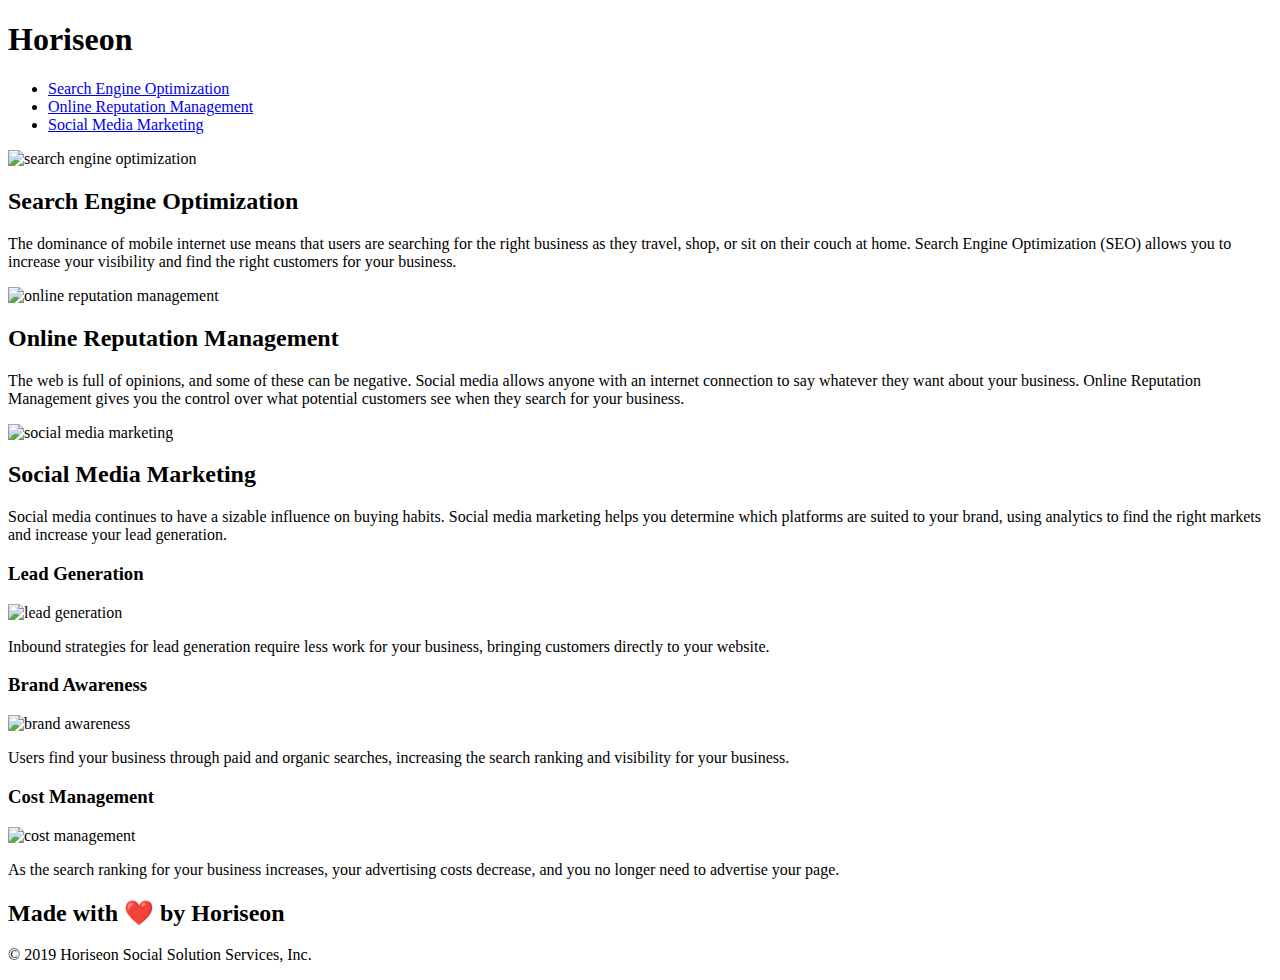
==== index.html @ ae4f5e25 "Index.html" ====
<!DOCTYPE html>
<html lang="en-us">

<head>
    <meta charset="UTF-8" />
    <link rel="stylesheet" href="./assets/css/style.css">
    <title>Horiseon</title>
</head>

<body>
    <div class="header" >
        <h1>Hori<span class="seo">seo</span>n</h1>
        <div>
            <ul>
                <li>
                    <a href="#search-engine-optimization">Search Engine Optimization</a>
                </li>
                <li>
                    <a href="#online-reputation-management">Online Reputation Management</a>
                </li>
                <li>
                    <a href="#social-media-marketing">Social Media Marketing</a>
                </li>
            </ul>
        </div>
    </div>
    <div class="hero"></div>
    <div class="content" id="Search">
        <div class="search-engine-optimization" id="search-engine-optimization" >
            <img src="./assets/images/search-engine-optimization.jpg" alt="search engine optimization" class="float-left" />
            <h2>Search Engine Optimization</h2>
            <p>
                The dominance of mobile internet use means that users are searching for the right business as they travel, shop, or sit on their couch at home. Search Engine Optimization (SEO) allows you to increase your visibility and find the right customers for your business.
            </p>
        </div>
        <div id="online-reputation-management" class="online-reputation-management">
            <img src="./assets/images/online-reputation-management.jpg" alt="online reputation management" class="float-right" />
            <h2>Online Reputation Management</h2>
            <p>
                The web is full of opinions, and some of these can be negative. Social media allows anyone with an internet connection to say whatever they want about your business. Online Reputation Management gives you the control over what potential customers see when they search for your business.
            </p>
        </div>
        <div id="social-media-marketing" class="social-media-marketing">
            <img src="./assets/images/social-media-marketing.jpg" alt="social media marketing" class="float-left" />
            <h2>Social Media Marketing</h2>
            <p>
                Social media continues to have a sizable influence on buying habits. Social media marketing helps you determine which platforms are suited to your brand, using analytics to find the right markets and increase your lead generation.
            </p>
        </div>
    </div>
    <div class="benefits" id="Benefits">
        <div class="benefit-lead">
            <h3>Lead Generation</h3>
            <img src="./assets/images/lead-generation.png" alt="lead generation"/>
            <p>
                Inbound strategies for lead generation require less work for your business, bringing customers directly to your website.
            </p>
        </div>
        <div class="benefit-brand">
            <h3>Brand Awareness</h3>
            <img src="./assets/images/brand-awareness.png" alt="brand awareness" />
            <p>
                Users find your business through paid and organic searches, increasing the search ranking and visibility for your business.
            </p>
        </div>
        <div class="benefit-cost">
            <h3>Cost Management</h3>
            <img src="./assets/images/cost-management.png" alt="cost management"></img>
            <p>
                As the search ranking for your business increases, your advertising costs decrease, and you no longer need to advertise your page.
            </p>
        </div>
    </div>
    <div class="footer">
        <h2>Made with ❤️️ by Horiseon</h2>
        <p>
            &copy; 2019 Horiseon Social Solution Services, Inc.
        </p>
    </div>
</body>

</html>
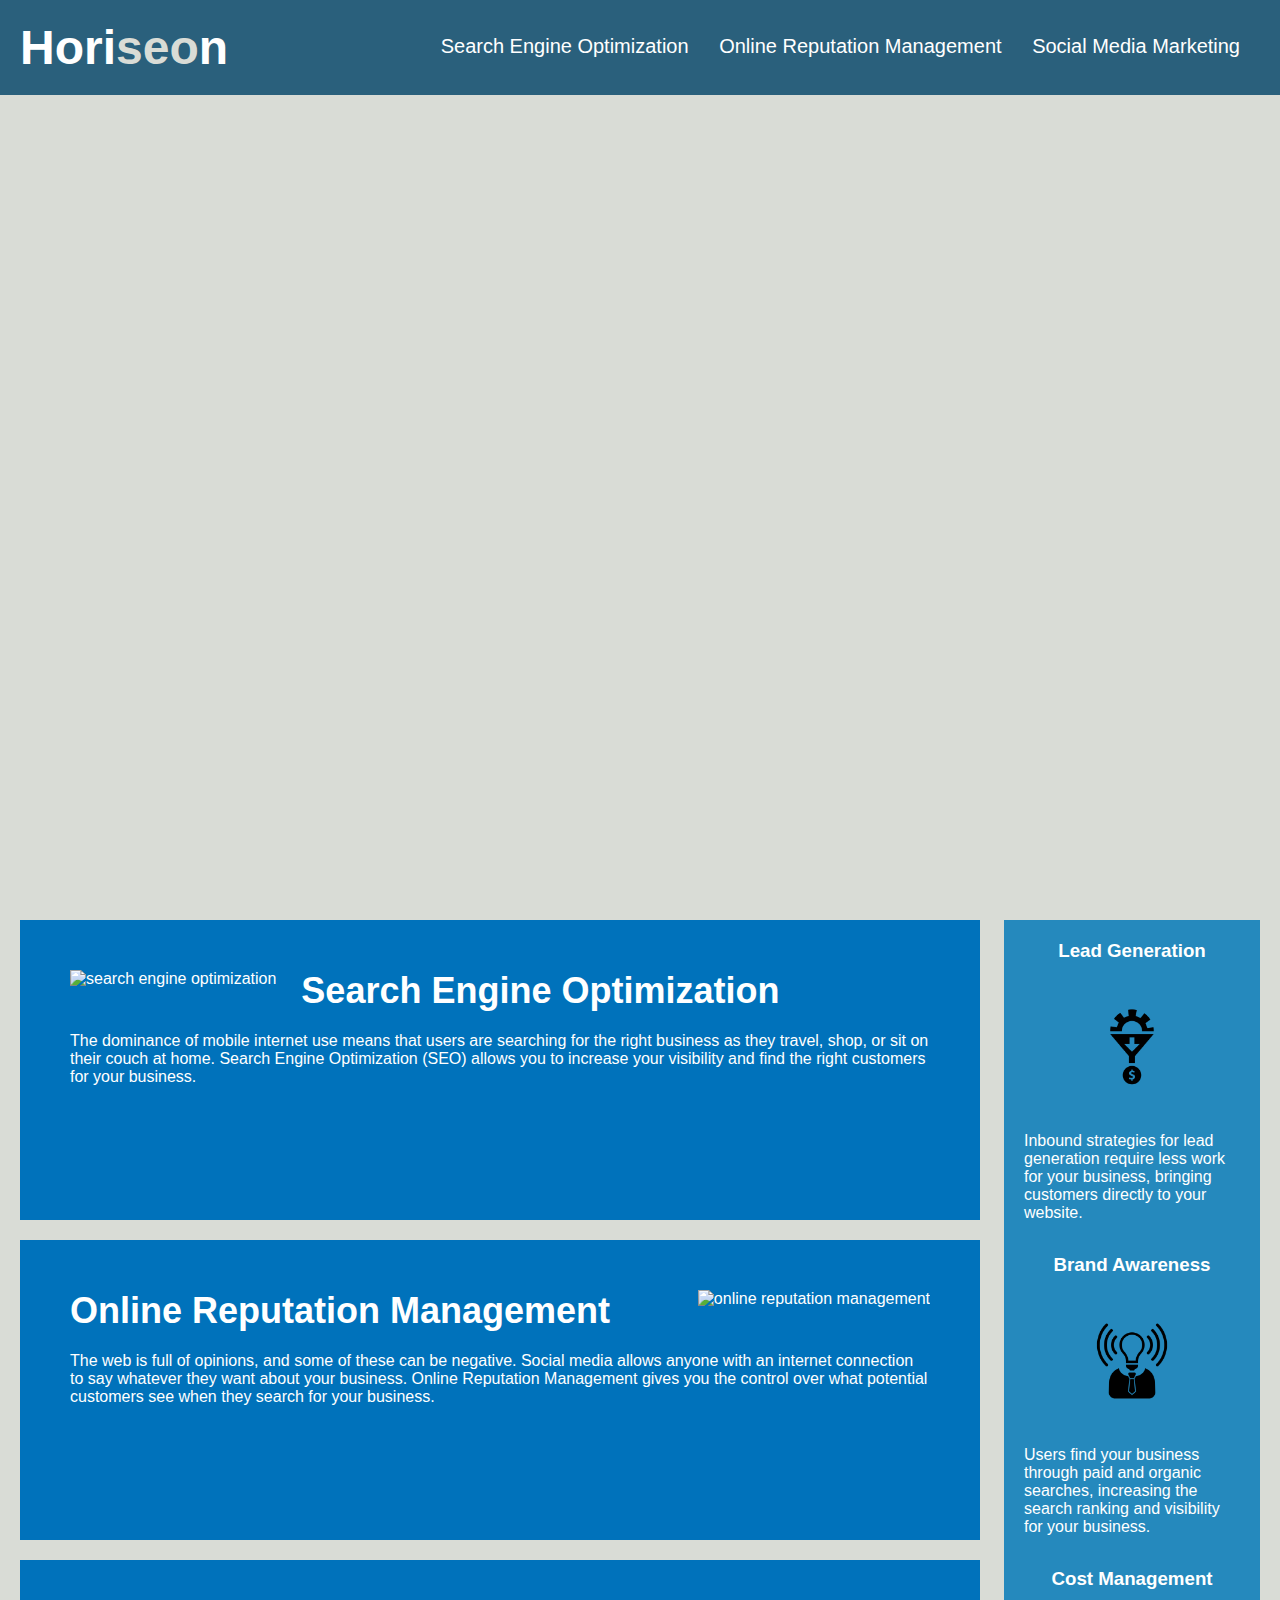
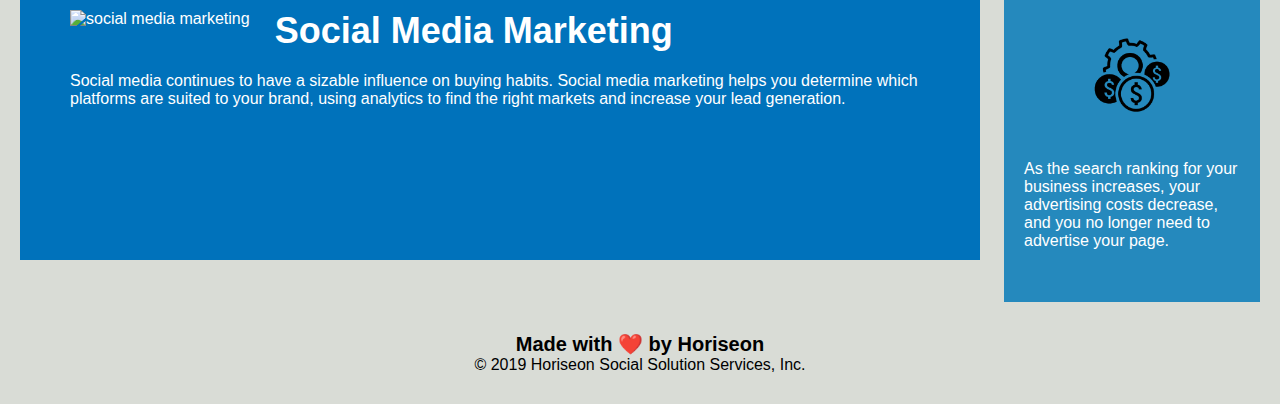
==== commit e2a72e82: "index.html.com" ====
--- a/assets/css/style.css
+++ b/assets/css/style.css
@@ -0,0 +1,146 @@
+* {
+    box-sizing: border-box;
+    padding: 0;
+    margin: 0;
+}
+
+body {
+    background-color: #d9dcd6;
+}
+
+.header {
+    padding: 20px;
+    font-family: 'Trebuchet MS', 'Lucida Sans Unicode', 'Lucida Grande', 'Lucida Sans', Arial, sans-serif;
+    background-color: #2a607c;
+    color: #ffffff;
+}
+
+.header h1 {
+    display: inline-block;
+    font-size: 48px;
+}
+
+.header h1 .seo {
+    color: #d9dcd6;
+}
+
+.header div {
+    padding-top: 15px;
+    margin-right: 20px;
+    float: right;
+    font-family: 'Gill Sans', 'Gill Sans MT', Calibri, 'Trebuchet MS', sans-serif;
+    font-size: 20px;
+}
+
+.header div ul {
+    list-style-type: none;
+}
+
+.header div ul li {
+    display: inline-block;
+    margin-left: 25px;
+}
+
+a {
+    color: #ffffff;
+    text-decoration: none;
+}
+
+p {
+    font-size: 16px;
+}
+
+.hero {
+    height: 800px;
+    width: 100%;
+    margin-bottom: 25px;
+    background-image: url("../images/digital-marketing-meeting.jpg");
+    background-size: cover;
+    background-position: center;
+}
+
+.float-left {
+    float: left;
+    margin-right: 25px;
+}
+
+.float-right {
+    float: right;
+    margin-left: 25px;
+}
+
+.content {
+    width: 75%;
+    display: inline-block;
+    margin-left: 20px;
+}
+
+.benefits {
+    margin-right: 20px;
+    padding: 20px;
+    clear: both;
+    float: right;
+    width: 20%;
+    height: 100%;
+    font-family: 'Gill Sans', 'Gill Sans MT', Calibri, 'Trebuchet MS', sans-serif;
+    background-color: #2589bd;
+}
+
+#Benefits .benefit-lead,
+    .benefit-brand,
+    .benefit-cost
+ {
+    margin-bottom: 32px;
+    color: #ffffff;
+}
+
+#Benefits .benefit-lead h3,
+    .benefit-brand h3,
+    .benefit-cost h3 {
+    margin-bottom: 10px;
+    text-align: center;
+}
+
+#Benefits .benefit-lead img, 
+    .benefit-brand img,
+    .benefit-cost img {
+    display: block;
+    margin: 10px auto;
+    max-width: 150px;
+}
+
+#Search .search-engine-optimization, 
+    .online-reputation-management, 
+    .social-media-marketing {
+    margin-bottom: 20px;
+    padding: 50px;
+    height: 300px;
+    font-family: 'Gill Sans', 'Gill Sans MT', Calibri, 'Trebuchet MS', sans-serif;
+    background-color: #0072bb;
+    color: #ffffff;
+}
+
+#Search .search-engine-optimization img, 
+    .online-reputation-management img, 
+    .social-media-marketing img {
+    max-height: 200px;
+}
+
+#Search .search-engine-optimization h2,
+    .online-reputation-management h2, 
+    .social-media-marketing h2
+ {
+    margin-bottom: 20px;
+    font-size: 36px;
+}
+
+.footer {
+    padding: 30px;
+    clear: both;
+    font-family: 'Trebuchet MS', 'Lucida Sans Unicode', 'Lucida Grande', 'Lucida Sans', Arial, sans-serif;
+    text-align: center;
+}
+
+.footer h2 {
+    font-size: 20px;
+}
